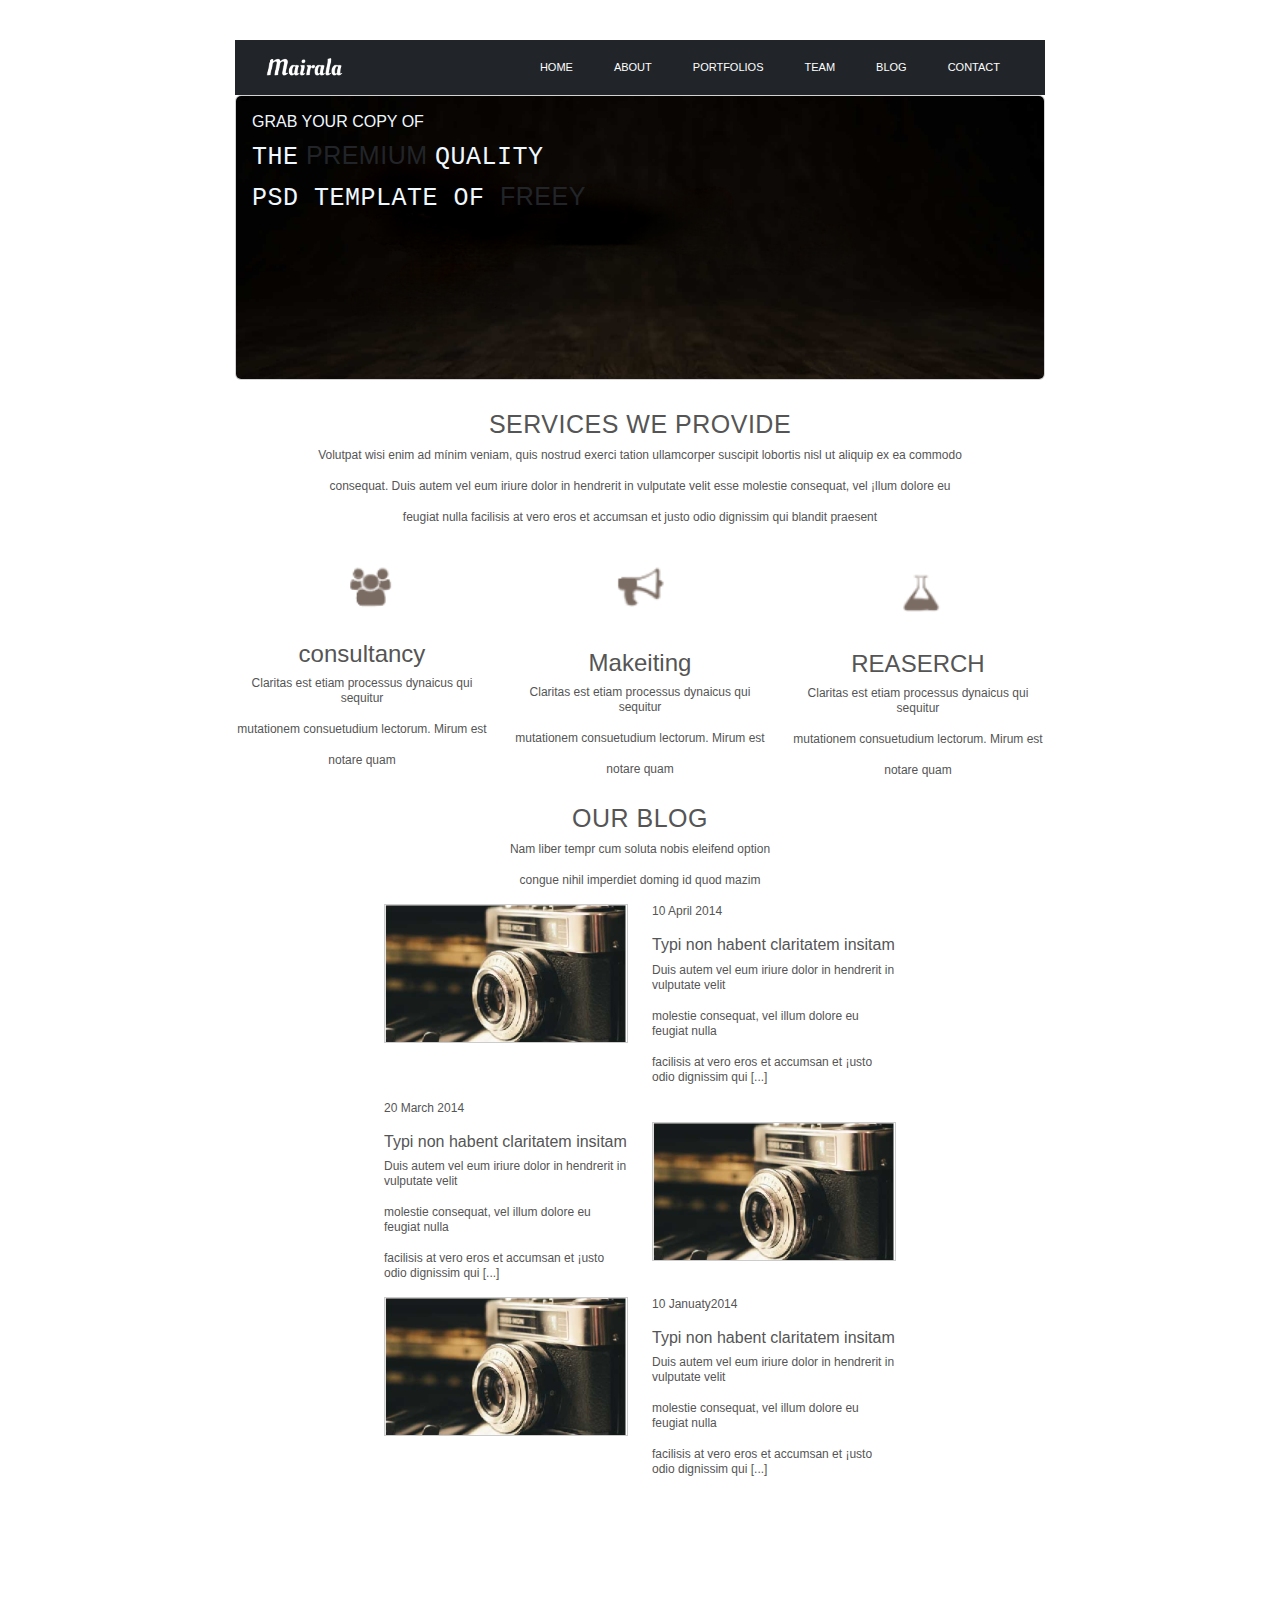
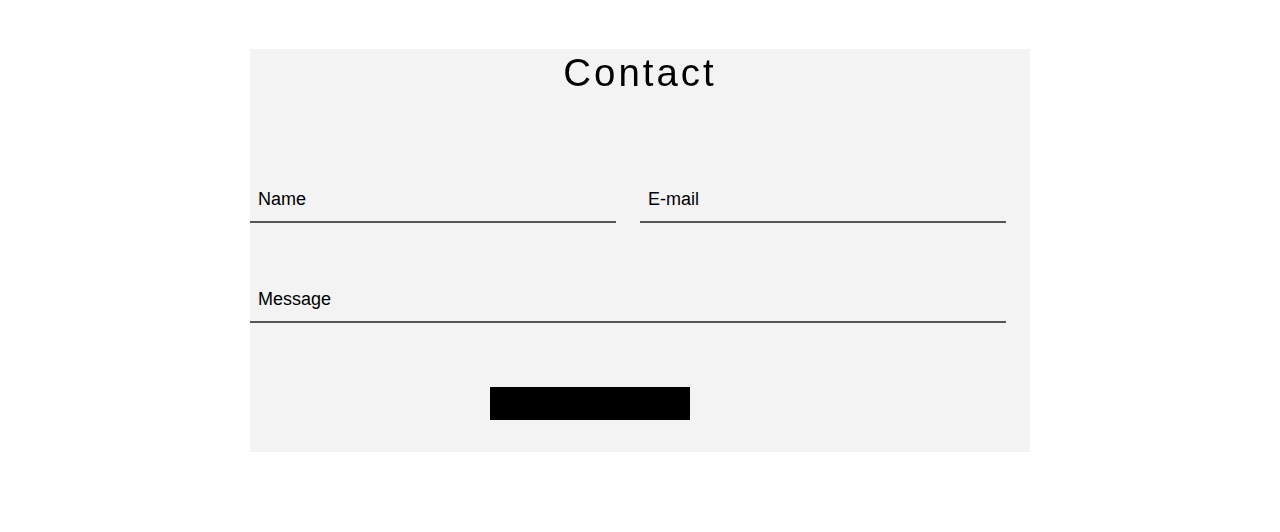
==== mairala/index.html @ 7b5aa5b5 "Add files via upload" ====
﻿<!DOCTYPE html>
<html>
<head>
    <title>Mairala</title>
    <meta name="description" content="El Website de los Zaguates" />
    <meta name="keywords" content="Zaguate, perro, perrito, adoptar" />
    <meta http-equiv="content-type" content="text/html; charset=UTF-8" />
    <meta name="viewport" content="width=device-width, initial-scale=1" />
    <link href="https://cdn.jsdelivr.net/npm/bootstrap@5.1.3/dist/css/bootstrap.min.css" rel="stylesheet" />
    <link rel="stylesheet" type="text/css" href="css/home.css" />
    <link rel="stylesheet" href="https://cdnjs.cloudflare.com/ajax/libs/font-awesome/4.7.0/css/font-awesome.min.css">
    <script src="https://cdn.jsdelivr.net/npm/bootstrap@5.1.3/dist/js/bootstrap.bundle.min.js"></script>
</head>
<body>
    
        <div class="container">

          
          
        <nav class="navbar navbar-expand-sm navbar-dark bg-dark">
            <div class="container-fluid">
              <div class="container-fluid logo">

                <img src="images/00-removebg-preview.png" alt="Avatar Logo" style="width:100px;" class="rounded-pill">

              </div>
              <button class="navbar-toggler" type="button" data-bs-toggle="collapse" data-bs-target="#navbarNav" aria-controls="navbarNav" aria-expanded="false" aria-label="Toggle navigation">
                <span class="navbar-toggler-icon"></span>
              </button>
              <div class="collapse navbar-collapse" id="navbarNav">
                <ul class="navbar-nav me-auto">
                  <li class="nav-item">
                    <a class="nav-link active"  aria-current="page" href="#">HOME</a>
                  </li>
                  <li class="nav-item">
                    <a class="nav-link" href="#">ABOUT</a>
                  </li>
                  <li class="nav-item">
                    <a class="nav-link" href="#">PORTFOLIOS</a>
                  </li>
                  <li class="nav-item">
                    <a class="nav-link" href="#">TEAM</a>
                  </li>
                  <li class="nav-item">
                    <a class="nav-link" href="#">BLOG</a>
                  </li>
                  <li class="nav-item">
                    <a class="nav-link" href="#">CONTACT</a>
                  </li>
                  
                </ul>
              </div>
            </div>
        </nav>
        
        
        <div class="card">
          <img src="images/03.png" class="card-img" alt="...">
          <div class="card-img-overlay">
            <h6 class="card-title" style=" color:aliceblue ">GRAB YOUR COPY OF</h6>
            <H1 class="card-text"><samp style="color: aliceblue;"> THE</samp> PREMIUM <samp style="color: aliceblue;"> QUALITY</H1>
            <H1 class="card-text"><samp style="color: aliceblue;">PSD TEMPLATE OF </samp> FREEY</H1>
          </div>
        </div>


        <div class="main">

            <div class="row">
                <div>
                    <article>
                        <div class="row">
                            <div>
                                <h1 class="text-center">SERVICES WE PROVIDE</h1>
                            </div>
                        </div>
                        <div class="row">
                            <div>
                                <p class="text-center">
                                  Volutpat wisi enim ad mínim veniam, quis nostrud exerci tation ullamcorper suscipit lobortis nisl ut aliquip ex ea commodo
                                </p>
                                <p class="text-center" class="text-truncate">
                                  consequat. Duis autem vel eum iriure dolor in hendrerit in vulputate velit esse molestie consequat, vel ¡llum dolore eu
                                </p>
                                <p class="text-center">
                                  feugiat nulla facilisis at vero eros et accumsan et justo odio dignissim qui blandit praesent
                                </p>
                            </div>
                        </div>
                        
                    </article>
                </div>
            </div>

            <div class="row">
                <div class="info-wrap">
                  <div class="row">

                    <div class="col-sm-4 info text-center">
                      <img src="images/06-removebg-preview (2).png" style="width:150px;" class="rounded-pill">
                      <h4>consultancy</h4>
                      <p>Claritas est etiam processus dynaicus qui sequitur</p>
                       <P> mutationem consuetudium lectorum. Mirum est</P>
                       <p> notare quam</p>
                        </p>
                    </div>
                    <div class="col-sm-4 info text-center">
                      <img src="images/07-removebg-preview (1).png" style="width:150px;" class="rounded-pill">
                      <h4>Makeiting</h4>
                      <p>Claritas est etiam processus dynaicus qui sequitur</p>
                       <P> mutationem consuetudium lectorum. Mirum est</P>
                       <p> notare quam</p>
                        
                    </div>
                    <div class="col-sm-4 info text-center">
                      <img src="images/09-removebg-preview.png" style="width:150px; margin-top: -3px;" class="rounded-pill">
                      <h4>REASERCH</h4>
                      <p>Claritas est etiam processus dynaicus qui sequitur</p>
                       <P> mutationem consuetudium lectorum. Mirum est</P>
                       <p> notare quam</p>
                    </div>

                  </div>
              </div>
            </div>

            <div class="row">
              <div>
                  <h1 class="text-center">
                    OUR BLOG
                  </h1>
                  <p class="text-center">
                    Nam liber tempr cum soluta nobis eleifend option
                  </p>
                  <p class="text-center">
                    congue nihil imperdiet doming id quod mazim
                  </p>
              </div>
          </div>
            

            <div class="row">
              <div>
                  <article>
                      
          
                      <div class="row justify-content-center">
                          <div class="col-sm-4 text-center">
                              <img class="imgBorder" src="images/02.png" alt="animado"/>
                          </div>
                          <div class="col-sm-4 Orders-2">
                            <p> 10 April 2014</p>
                            <H6>Typi non habent claritatem insitam</H6>  
                            <p>Duis autem vel eum iriure dolor in hendrerit in vulputate velit</p>
                            <p> <span>molestie consequat, vel illum dolore eu feugiat nulla </span></p> 
                           <p>facilisis at vero eros et accumsan et ¡usto odio dignissim qui [...] </p>
                          </div>
                      </div>

                      <div class="row justify-content-center flex-column flex-sm-row align-items-center">
                        <div class="col-sm-4 Orders-2">
                          <p>20 March 2014</p>
                          <h6>Typi non habent claritatem insitam</h6>
                          <p>Duis autem vel eum iriure dolor in hendrerit in vulputate velit</p>
                          <p>molestie consequat, vel illum dolore eu feugiat nulla </p>
                          <p>facilisis at vero eros et accumsan et ¡usto odio dignissim qui [...] </p>
                        </div>
                        <div class="col-sm-4 text-center">
                          <img class="imgBorder" src="images/02.png" alt="animado"/>
                        </div>
                      </div>
                      

                    <div class="row justify-content-center" >
                      <div class="col-sm-4 text-center">
                          <img class="imgBorder" src="images/02.png" alt="animado"/>
                      </div>
                      <div class="col-sm-4 Orders-2">
                        <p > 10 Januaty2014</p>
                        <H6>Typi non habent claritatem insitam</H6>  
                        <p>Duis autem vel eum iriure dolor in hendrerit in vulputate velit</p>
                            <p>molestie consequat, vel illum dolore eu feugiat nulla </p> 
                           <p>facilisis at vero eros et accumsan et ¡usto odio dignissim qui [...] </p>
                      </div>
                  </div>
                      
                      
            

            <div class="formulario">
              <section class="get-in-touch">
                <h1 class="title">Contact</h1>
                <form class="contact-form row">

                  <div class="row" >
                   <div class="form-field col-lg-6">
                      <input id="name" class="input-text js-input" type="text" required>
                      <label class="label" for="name">Name</label>
                   </div>

                   <div class="form-field col-lg-6 ">
                      <input id="email" class="input-text js-input" type="email" required>
                      <label class="label" for="email">E-mail</label>
                   </div>
                   
                   <div class="form-field col-lg-12">
                      <input id="message" class="input-text js-input" type="text" required>
                      <label class="label" for="message">Message</label>
                   </div>
                   
                  </div>

                   
                    <div class="row ">
                   <div class="form-field col-lg-12 col-sm-6 mx-auto d-flex align-items-center justify-content-center">
                      <input class="submit-btn " style="margin-left: -10%;" type="submit" value="Submit">
                      
                      

                    </div>
                   </div>
                  
                </form>
             </section>
            </div>

<!--Footer-->


          

  </div>
</body>
</html>
---- mairala/css/home.css ----
@font-face { 
  font-family: Yanone Kaffeesatz; 
    src: url('../fonts/YanoneKaffeesatz-Regular.eot'); 
    src: local("Yanone Kaffeesatz"), url('../fonts/YanoneKaffeesatz-Regular.ttf'); 
}
* { 
  padding: 0;
  margin: 0;
  box-sizing: border-box;
}
article, aside, figure, footer, header, hgroup, nav, section { 
  display:block;
}
body { 
  font: normal .8em arial, sans-serif;
  
  color: #555;
  padding: 10px;
  
  font-size: 12px;
  line-height: 15px;
}
h1 {
  
  letter-spacing: 0.5px;
  font-size: 25px;
  line-height: 28px;
  margin-top: 10px;
  margin-bottom: 10px;
}
h2 {
  
  font-size: 20px;
  line-height: 23px;
  margin: 0;
}
.container {
  position: relative;
  
  border-radius: 15px;
  padding: 20px;
  border: initial;
  overflow: overlay;
}
nav {
  margin: 10px 0 0;
  background-color: #53C7FD;
}
nav .nav-item .nav-link {
  color: #fff;
  font-size: 11px;
  line-height: 23px;
  
}

.logo {
    display: none;
 }

@media (min-width: 992px) {
  .logo {
    display: block;
  }

  

}

.dropdown-menu {
  background-color: #53C7FD;
  border: none;
  border-radius: 0;
  color: #fff;
}
.dropdown-menu .dropdown-item {
  color: #fff;
}
.dropdown-menu .dropdown-item:hover {
  
  background-color: #53C7FD;
}
.navbar-dark .navbar-nav .nav-link {
  color: #fff;
}

.navbar-dark .navbar-toggler {
  color: #fff;
  border-color: #fff;
}
.navbar-dark .navbar-toggler-icon {
  background-image: url("data:image/svg+xml,%3csvg xmlns='http://www.w3.org/2000/svg' viewBox='0 0 30 30'%3e%3cpath stroke='rgba%28255, 255, 255, 255%29' stroke-linecap='round' stroke-miterlimit='10' stroke-width='2' d='M4 7h22M4 15h22M4 23h22'/%3e%3c/svg%3e");
}
.main {
  padding: 20px 0 0;
}
.imgBorder {
  border: 1px solid #ccc;
  max-width: 235px;
  width: 100%;
  margin-bottom: 15px;
}
article {
  padding: 0 15px;
}
.articleList {
  padding-left: 30px;
}
.articleList li {
  padding-left: 5px;
}
.asidesContainer aside {
  background-color: #F5FEFF;
  border: 1px solid #C9E5E9;
  border-radius: 15px;
  padding: 15px;
  margin: 0 0 20px ;
}
.asidesContainer aside .content {
  padding: 10px 0 0;
}
.asidesContainer aside .content a {
  
  margin: 10px 0 0;
}
.imgContent {
  margin-bottom: 20px;
}
article.noticia {
  background-color: #F5FEFF ;
  padding: 15px;
  border-radius: 15px;
  border: 1px solid #C9E5E9;
  margin: 0 0 20px;
}
.table-striped>thead {
  background-color: #E5017D;
  color: #fff;
}
thead th.headertable {
  background-color: #53C7FD;
  font-size: 20px;
  line-height: 23px;
  border-bottom: 5px solid #fff;
}
.table>:not(:first-child) {
  border: none;
}
.table>:not(caption)>*>* {
  border: none;
  padding: 5px;
}
.table-striped>tbody>tr:nth-of-type(odd)>* {
  background-color: #F5FEFF;
}
.perro {
  max-width: 100px;
}
form {
  margin: 10px 0 20px;
}
.btn-primary {
  background-color: #E5017D;
  border-color: #E5017D;
}
footer {
  padding: 30px 0;
  border-radius: 0 0 10px 10px;
  background-color: #53C7FD;
  font-size: 16px;
  line-height: 19px;
  color: #fff;
}
footer a {
  color: #fff;
}
footer p {
  margin: 10px 0 0;
}
@media (min-width: 992px) {
  .container  {
      max-width: 850px;
  }
  nav .nav-item {
    margin-right: 25px;
  }
  .imgBorder {
    border: 1px solid #ccc;
    max-width: 100%;
  }
}


.get-in-touch {
  max-width: 800px;
  margin: 50px auto;
  position: relative;

}
.get-in-touch .title {
  text-align: center;
  
  letter-spacing: 3px;
  font-size: 3.2em;
  line-height: 48px;
  padding-bottom: 48px;
  
    background: -moz-linear-gradient(#7c6f64) !important;
    background: -webkit-linear-gradient(left,black  0%,black 100%) !important;
    background: linear-gradient(to right,black  0%,black  100%) !important;
    -webkit-background-clip: text !important;
    -webkit-text-fill-color: transparent !important;
}



.contact-form .form-field {
  position: relative;
  margin: 32px 0;
}
.contact-form .input-text {
  display: block;
  width: 100%;
  height: 36px;
  border-width: 0 0 2px 0;
  border-color: black;
  font-size: 18px;
  line-height: 26px;
  font-weight: 400;
}
.contact-form .input-text:focus {
  outline: none;
}
.contact-form .input-text:focus + .label,
.contact-form .input-text.not-empty + .label {
  -webkit-transform: translateY(-24px);
          transform: translateY(-24px);
}
.contact-form .label {
  position: absolute;
  left: 20px;
  bottom: 11px;
  font-size: 18px;
  line-height: 26px;
  font-weight: 400;
  color: black;
  cursor: text;
  transition: -webkit-transform .2s ease-in-out;
  transition: transform .2s ease-in-out;
  transition: transform .2s ease-in-out, 
  -webkit-transform .2s ease-in-out;
}
.contact-form .submit-btn {
  display: inline-block;
  background-color: #f3f3f3;
   background-image: linear-gradient(125deg,black);
  color: black;
  text-transform: uppercase;
  letter-spacing: 2px;
  font-size: 16px;
  padding: 8px 16px;
  border: 1px solid black;
  width:200px;
  cursor: pointer;
  margin-left: 34%;
}

.formulario{
  margin-top: 20%;
  background-color: #f3f3f3;
}

.formulario input, .submit-btn {

background-color: #f3f3f3;
}

.container-uno h1{
  font-size: 3rem;
  color:red;
  margin-top: -20%;

}

.h1-uno{
  margin-left: 50%;
}

.position-relative .texto-uno{
  color:red;
}
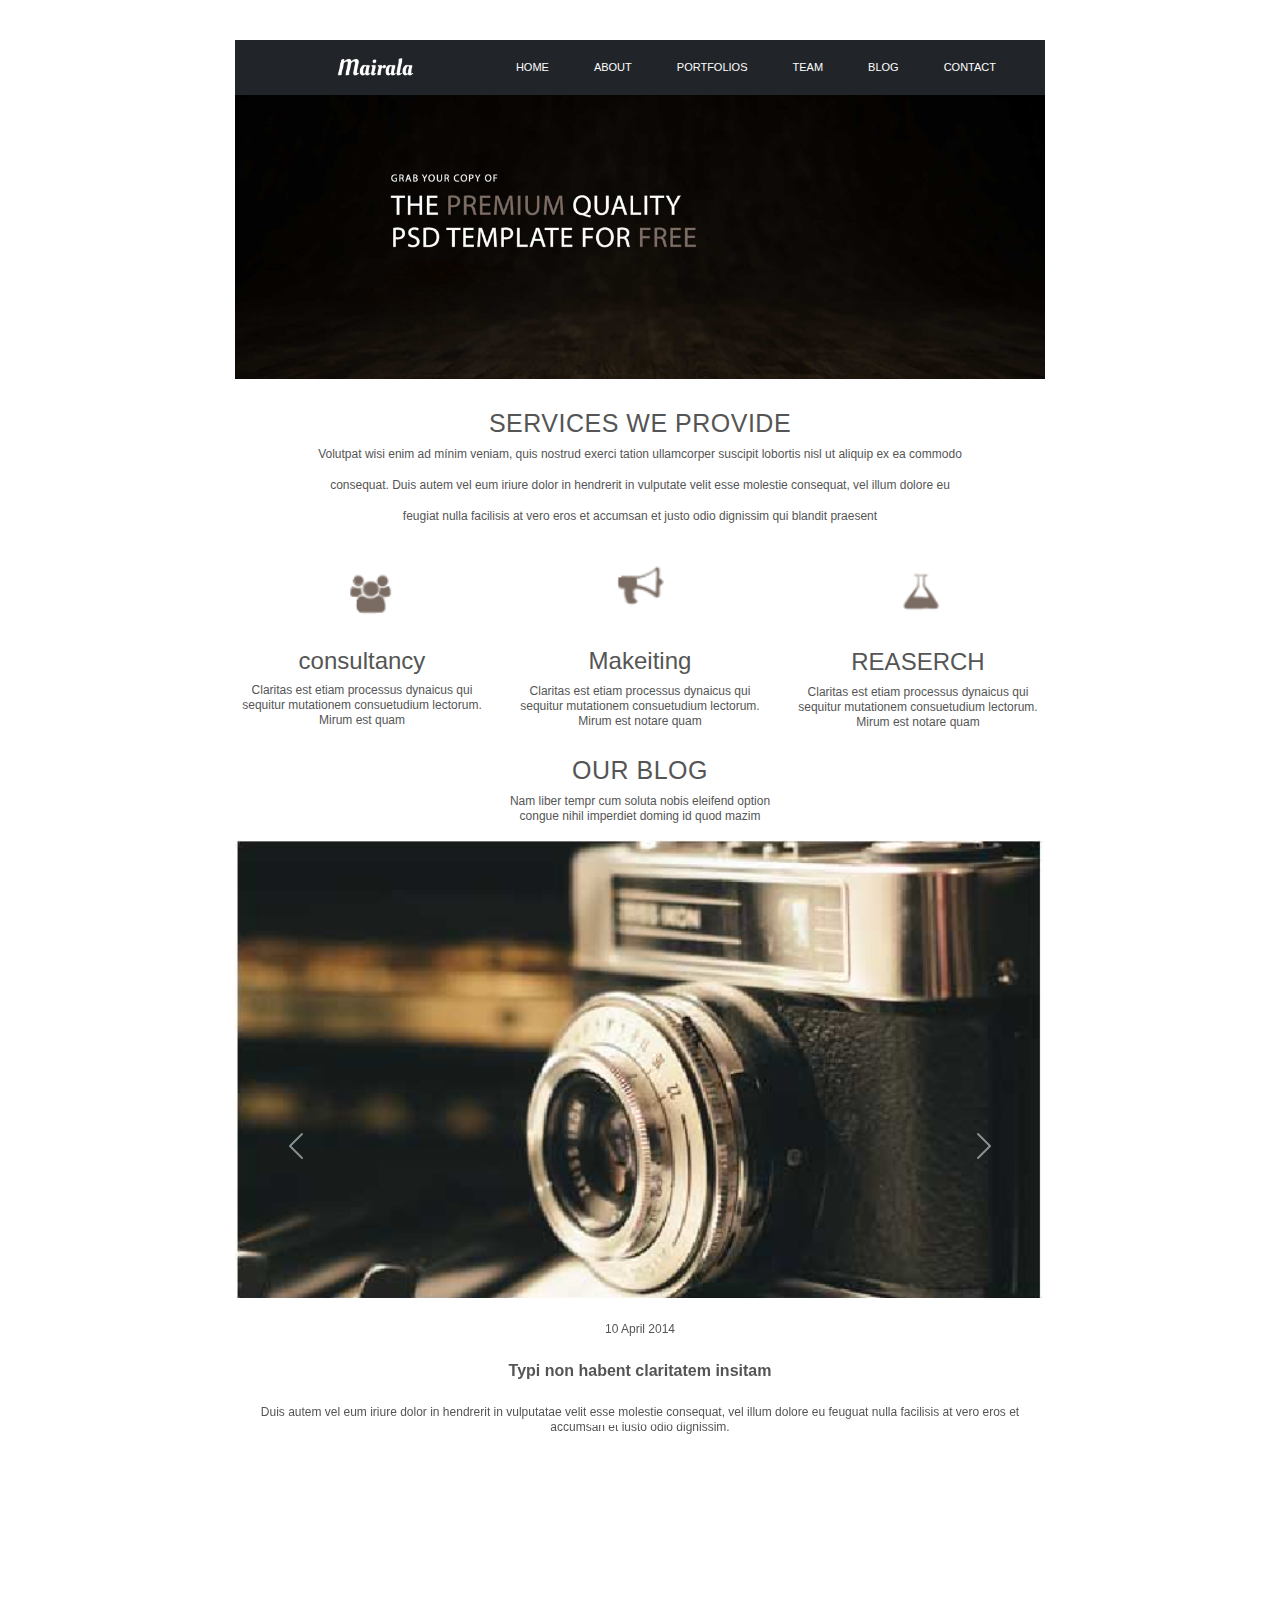
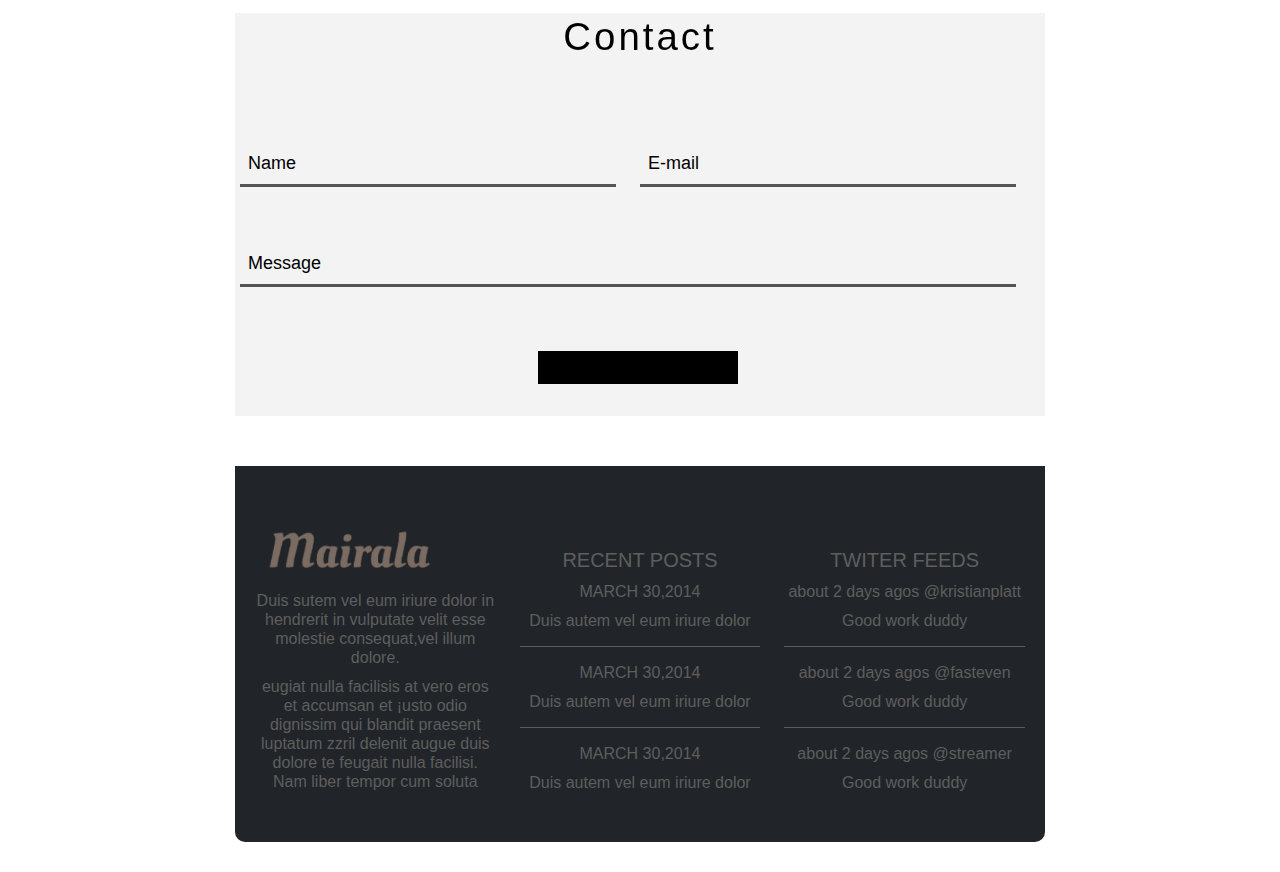
==== commit d0278160: "Add files via upload" ====
--- a/mairala/index.html
+++ b/mairala/index.html
@@ -2,6 +2,7 @@
 <html>
 <head>
     <title>Mairala</title>
+    <meta charset="UTF-8">
     <meta name="description" content="El Website de los Zaguates" />
     <meta name="keywords" content="Zaguate, perro, perrito, adoptar" />
     <meta http-equiv="content-type" content="text/html; charset=UTF-8" />
@@ -10,18 +11,19 @@
     <link rel="stylesheet" type="text/css" href="css/home.css" />
     <link rel="stylesheet" href="https://cdnjs.cloudflare.com/ajax/libs/font-awesome/4.7.0/css/font-awesome.min.css">
     <script src="https://cdn.jsdelivr.net/npm/bootstrap@5.1.3/dist/js/bootstrap.bundle.min.js"></script>
+    
 </head>
 <body>
     
         <div class="container">
-
-          
-          
+          
+          
+         <!--MENU--> 
         <nav class="navbar navbar-expand-sm navbar-dark bg-dark">
             <div class="container-fluid">
               <div class="container-fluid logo">
 
-                <img src="images/00-removebg-preview.png" alt="Avatar Logo" style="width:100px;" class="rounded-pill">
+                <img src="images/00-removebg-preview.png" alt="Avatar Logo" style="width:100px; margin-left: 30%;" class="rounded-pill">
 
               </div>
               <button class="navbar-toggler" type="button" data-bs-toggle="collapse" data-bs-target="#navbarNav" aria-controls="navbarNav" aria-expanded="false" aria-label="Toggle navigation">
@@ -52,18 +54,19 @@
               </div>
             </div>
         </nav>
-        
-        
-        <div class="card">
-          <img src="images/03.png" class="card-img" alt="...">
-          <div class="card-img-overlay">
-            <h6 class="card-title" style=" color:aliceblue ">GRAB YOUR COPY OF</h6>
-            <H1 class="card-text"><samp style="color: aliceblue;"> THE</samp> PREMIUM <samp style="color: aliceblue;"> QUALITY</H1>
-            <H1 class="card-text"><samp style="color: aliceblue;">PSD TEMPLATE OF </samp> FREEY</H1>
+         <!--MENU--> 
+
+           
+          <div class="image-container">
+            <img src="images/08.png" alt="Imagen">
+            <div class="image-text">
+            
+             
+            </div>
           </div>
-        </div>
-
-
+      
+
+        <!-- #####################  -->
         <div class="main">
 
             <div class="row">
@@ -80,7 +83,7 @@
                                   Volutpat wisi enim ad mínim veniam, quis nostrud exerci tation ullamcorper suscipit lobortis nisl ut aliquip ex ea commodo
                                 </p>
                                 <p class="text-center" class="text-truncate">
-                                  consequat. Duis autem vel eum iriure dolor in hendrerit in vulputate velit esse molestie consequat, vel ¡llum dolore eu
+                                  consequat. Duis autem vel eum iriure dolor in hendrerit in vulputate velit esse molestie consequat, vel illum dolore eu
                                 </p>
                                 <p class="text-center">
                                   feugiat nulla facilisis at vero eros et accumsan et justo odio dignissim qui blandit praesent
@@ -91,143 +94,194 @@
                     </article>
                 </div>
             </div>
+             <!-- #####################  -->
+
 
             <div class="row">
                 <div class="info-wrap">
                   <div class="row">
 
-                    <div class="col-sm-4 info text-center">
+                    
+                    <div class="col-sm-4 info text-center" style="margin-top: 1%;">
                       <img src="images/06-removebg-preview (2).png" style="width:150px;" class="rounded-pill">
                       <h4>consultancy</h4>
-                      <p>Claritas est etiam processus dynaicus qui sequitur</p>
-                       <P> mutationem consuetudium lectorum. Mirum est</P>
-                       <p> notare quam</p>
-                        </p>
+                      <p>Claritas est etiam processus dynaicus qui sequitur mutationem consuetudium lectorum. Mirum est  quam</p>
                     </div>
+                    
+                    
                     <div class="col-sm-4 info text-center">
                       <img src="images/07-removebg-preview (1).png" style="width:150px;" class="rounded-pill">
                       <h4>Makeiting</h4>
-                      <p>Claritas est etiam processus dynaicus qui sequitur</p>
-                       <P> mutationem consuetudium lectorum. Mirum est</P>
-                       <p> notare quam</p>
-                        
+                      <p>Claritas est etiam processus dynaicus qui sequitur mutationem consuetudium lectorum. Mirum est notare quam</p>    
                     </div>
+
                     <div class="col-sm-4 info text-center">
                       <img src="images/09-removebg-preview.png" style="width:150px; margin-top: -3px;" class="rounded-pill">
                       <h4>REASERCH</h4>
-                      <p>Claritas est etiam processus dynaicus qui sequitur</p>
-                       <P> mutationem consuetudium lectorum. Mirum est</P>
-                       <p> notare quam</p>
+                      <p>Claritas est etiam processus dynaicus qui sequitur mutationem consuetudium lectorum. Mirum est notare quam</p>
                     </div>
 
                   </div>
               </div>
             </div>
-
+             <!-- #####################  -->
+
+              <!-- BLOG -->
             <div class="row">
               <div>
                   <h1 class="text-center">
                     OUR BLOG
                   </h1>
                   <p class="text-center">
-                    Nam liber tempr cum soluta nobis eleifend option
+                    Nam liber tempr cum soluta nobis eleifend option <br> congue nihil imperdiet doming id quod mazim
                   </p>
-                  <p class="text-center">
-                    congue nihil imperdiet doming id quod mazim
-                  </p>
+                  
               </div>
           </div>
+            <!-- BLOG -->
             
-
-            <div class="row">
-              <div>
-                  <article>
+          
+      
+          <div id="carouselExampleCaptions" class="carousel slide" data-bs-ride="carousel">
+            <div class="carousel-indicators">
+              <button type="button" data-bs-target="#carouselExampleCaptions" data-bs-slide-to="0" class="active" aria-current="true" aria-label="Slide 1"></button>
+              <button type="button" data-bs-target="#carouselExampleCaptions" data-bs-slide-to="1" aria-label="Slide 2"></button>
+              <button type="button" data-bs-target="#carouselExampleCaptions" data-bs-slide-to="2" aria-label="Slide 3"></button>
+            </div>
+            <div class="carousel-inner">
+              <div class="carousel-item active">
+                <img src="images/02.png" class="d-block w-100" alt="...">
+                <div class="carousel-caption d-none d-md-block">  
+                </div>
+                <p class="text-carrusel">10 April 2014</p>
+                  <h6 class="text-carrusel"> <strong>Typi non habent claritatem insitam</strong></h6>
+                  <p class="text-carrusel">Duis autem vel eum iriure dolor in hendrerit in vulputatae velit esse molestie consequat, vel illum dolore eu feuguat nulla facilisis at vero eros et accumsan et iusto odio dignissim.</p>
+              </div>
+              <div class="carousel-item">
+                <img src="images/02.png" class="d-block w-100" alt="...">
+                <div class="carousel-caption d-none d-md-block"> 
+                </div>
+                <p class="text-carrusel">20 March 2014</p>
+                <h6 class="text-carrusel"> <strong>Typi non habent claritatem insitam</strong></h6>
+                <p class="text-carrusel">Duis autem vel eum iriure dolor in hendrerit in vulputatae velit esse molestie consequat, vel illum dolore eu feuguat nulla facilisis at vero eros et accumsan et iusto odio dignissim.</p>
+              </div>
+              <div class="carousel-item">
+                <img src="images/02.png" class="d-block w-100" alt="...">
+                <div class="carousel-caption d-none d-md-block">
+                </div>
+                <p class="text-carrusel">10 January 2014</p>
+                <h6 class="text-carrusel"> <strong>Typi non habent claritatem insitam</strong></h6>
+                <p class="text-carrusel">Duis autem vel eum iriure dolor in hendrerit in vulputatae velit esse molestie consequat, vel illum dolore eu feuguat nulla facilisis at vero eros et accumsan et iusto odio dignissim.</p>
+              </div>
+            </div>
+            <button class="carousel-control-prev" type="button" data-bs-target="#carouselExampleCaptions" data-bs-slide="prev">
+              <span class="carousel-control-prev-icon" aria-hidden="true"></span>
+              <span class="visually-hidden">Previous</span>
+            </button>
+            <button class="carousel-control-next" type="button" data-bs-target="#carouselExampleCaptions" data-bs-slide="next">
+              <span class="carousel-control-next-icon" aria-hidden="true"></span>
+              <span class="visually-hidden">Next</span>
+            </button>
+          </div>       
                       
-          
-                      <div class="row justify-content-center">
-                          <div class="col-sm-4 text-center">
-                              <img class="imgBorder" src="images/02.png" alt="animado"/>
-                          </div>
-                          <div class="col-sm-4 Orders-2">
-                            <p> 10 April 2014</p>
-                            <H6>Typi non habent claritatem insitam</H6>  
-                            <p>Duis autem vel eum iriure dolor in hendrerit in vulputate velit</p>
-                            <p> <span>molestie consequat, vel illum dolore eu feugiat nulla </span></p> 
-                           <p>facilisis at vero eros et accumsan et ¡usto odio dignissim qui [...] </p>
-                          </div>
-                      </div>
-
-                      <div class="row justify-content-center flex-column flex-sm-row align-items-center">
-                        <div class="col-sm-4 Orders-2">
-                          <p>20 March 2014</p>
-                          <h6>Typi non habent claritatem insitam</h6>
-                          <p>Duis autem vel eum iriure dolor in hendrerit in vulputate velit</p>
-                          <p>molestie consequat, vel illum dolore eu feugiat nulla </p>
-                          <p>facilisis at vero eros et accumsan et ¡usto odio dignissim qui [...] </p>
-                        </div>
-                        <div class="col-sm-4 text-center">
-                          <img class="imgBorder" src="images/02.png" alt="animado"/>
-                        </div>
-                      </div>
-                      
-
-                    <div class="row justify-content-center" >
-                      <div class="col-sm-4 text-center">
-                          <img class="imgBorder" src="images/02.png" alt="animado"/>
-                      </div>
-                      <div class="col-sm-4 Orders-2">
-                        <p > 10 Januaty2014</p>
-                        <H6>Typi non habent claritatem insitam</H6>  
-                        <p>Duis autem vel eum iriure dolor in hendrerit in vulputate velit</p>
-                            <p>molestie consequat, vel illum dolore eu feugiat nulla </p> 
-                           <p>facilisis at vero eros et accumsan et ¡usto odio dignissim qui [...] </p>
-                      </div>
+                    
+
+
+
+
+
+                  <!--FORMULARIO-->
+                  <div class="formulario">
+                    <section class="get-in-touch">
+                      <h1 class="title">Contact</h1>
+                      <form class="contact-form row">
+                        <div class="row">
+                          <div class="form-field col-lg-6">
+                            <input id="name" class="input-text js-input" type="text" required>
+                            <label class="label ml-2 mr-2" for="name">Name</label>
+                          </div>
+                          <div class="form-field col-lg-6">
+                            <input id="email" class="input-text js-input" type="email" required>
+                            <label class="label ml-2 mr-2" for="email">E-mail</label>
+                          </div>
+                          <div class="form-field col-lg-12">
+                            <input id="message" class="input-text js-input" type="text" required>
+                            <label class="label ml-2 mr-2" for="message">Message</label>
+                          </div>
+                        </div>
+                        <div class="row">
+                          <div class="form-field col-lg-12 col-sm-6 mx-auto d-flex align-items-center justify-content-center">
+                            <input class="submit-btn" type="submit" value="Submit">
+                          </div>
+                        </div>
+                      </form>
+                    </section>
                   </div>
-                      
-                      
-            
-
-            <div class="formulario">
-              <section class="get-in-touch">
-                <h1 class="title">Contact</h1>
-                <form class="contact-form row">
-
-                  <div class="row" >
-                   <div class="form-field col-lg-6">
-                      <input id="name" class="input-text js-input" type="text" required>
-                      <label class="label" for="name">Name</label>
-                   </div>
-
-                   <div class="form-field col-lg-6 ">
-                      <input id="email" class="input-text js-input" type="email" required>
-                      <label class="label" for="email">E-mail</label>
-                   </div>
-                   
-                   <div class="form-field col-lg-12">
-                      <input id="message" class="input-text js-input" type="text" required>
-                      <label class="label" for="message">Message</label>
-                   </div>
-                   
-                  </div>
-
-                   
-                    <div class="row ">
-                   <div class="form-field col-lg-12 col-sm-6 mx-auto d-flex align-items-center justify-content-center">
-                      <input class="submit-btn " style="margin-left: -10%;" type="submit" value="Submit">
-                      
-                      
-
-                    </div>
-                   </div>
-                  
-                </form>
-             </section>
-            </div>
-
-<!--Footer-->
-
-
-          
+                   <!--FORMULARIO-->
+
+
+  <!--Footer-->
+  <footer class="bg-dark  pt-8 pb-6">
+
+    <div class="container text-center text-md-left">
+      <div class="row text-center text-md-left">
+        <div class=" col-md-2 col-lg-4 col-xl-4 mx-auto met-4">
+          <img src="images/11-removebg-preview.png" alt="">
+          
+          <p  class="text color">Duis sutem vel eum iriure dolor in hendrerit in vulputate velit esse molestie consequat,vel illum dolore.</p> 
+      
+          <p class="color">eugiat nulla facilisis at vero eros et
+            accumsan et ¡usto odio dignissim qui
+            blandit praesent luptatum zzril delenit
+            augue duis dolore te feugait nulla facilisi.
+            Nam liber tempor cum soluta</p>
+        </div>
+        
+        <div class="col-md-2 col-lg-4 col-xl-4 mx-auto met-4 recent" >
+          <h5 class="color">RECENT POSTS</h5>
+          <p class="color">MARCH 30,2014</p>
+          <p class="color">Duis autem vel eum iriure dolor</p>
+          <hr>
+          
+          
+          <p class="color">MARCH 30,2014</p>
+          <p class="color">Duis autem vel eum iriure dolor</p>
+          <hr>
+        
+          
+          <p class="color">MARCH 30,2014</p>
+          <p class="color"> Duis autem vel eum iriure dolor</p>
+        </div>
+      
+
+
+
+        <div class="col-md-2 col-lg-4 col-xl-4 mx-auto met-4 recent">
+          <h5 class="color">TWITER FEEDS</h5>
+          <p class="color">about 2 days agos @kristianplatt</p>
+          <p class="color">Good work duddy</p>
+          <hr>
+          <p class="color">about 2 days agos @fasteven</p>
+          <p class="color">Good work duddy</p>
+          <hr>
+          <p class="color">about 2 days agos @streamer</p>
+          <p class="color">Good work duddy</p>
+        </div>
+
+
+
+
+
+      </div>
+    </div>
+
+
+
+  </footer>
+
+
+
+
 
   </div>
 </body>
--- a/mairala/css/home.css
+++ b/mairala/css/home.css
@@ -83,13 +83,15 @@
   color: #fff;
 }
 
+.navbar-nav li.nav-item a {
+  margin-right: 4px;
+}
+
 .navbar-dark .navbar-toggler {
   color: #fff;
   border-color: #fff;
 }
-.navbar-dark .navbar-toggler-icon {
-  background-image: url("data:image/svg+xml,%3csvg xmlns='http://www.w3.org/2000/svg' viewBox='0 0 30 30'%3e%3cpath stroke='rgba%28255, 255, 255, 255%29' stroke-linecap='round' stroke-miterlimit='10' stroke-width='2' d='M4 7h22M4 15h22M4 23h22'/%3e%3c/svg%3e");
-}
+
 .main {
   padding: 20px 0 0;
 }
@@ -221,12 +223,15 @@
   display: block;
   width: 100%;
   height: 36px;
-  border-width: 0 0 2px 0;
+  border-width: 0 0 3px 0;
+  border-spacing: 3cm ;
   border-color: black;
   font-size: 18px;
   line-height: 26px;
   font-weight: 400;
-}
+}  
+
+
 .contact-form .input-text:focus {
   outline: none;
 }
@@ -261,7 +266,7 @@
   border: 1px solid black;
   width:200px;
   cursor: pointer;
-  margin-left: 34%;
+  margin-left: 20.5px;
 }
 
 .formulario{
@@ -289,3 +294,115 @@
   color:red;
 }
 
+.image-container {
+  position: relative;
+  display: inline-block;
+  
+ 
+}
+
+.image-text h1{
+  margin-left: -30%;
+}
+
+.image-text h7{
+  margin-left: -77%;
+}
+
+.image-text{
+  margin-left: -10%;
+}
+
+
+
+.image-text {
+  position: absolute;
+  top: 50%;
+  left: 50%;
+  transform: translate(-50%, -50%);
+  text-align: center;
+  color: white;
+}
+
+.image-text h2 {
+  font-size: 2em;
+  margin: 0;
+}
+
+.image-text p {
+  font-size: 1em;
+  margin: 0;
+}
+
+img {
+  max-width: 100%;
+  height: auto;
+}
+
+.image-text h7 {
+  font-size: 1.5em; /* el tamaño de la fuente es 1.5 veces el tamaño de la fuente de la etiqueta padre */
+}
+
+.image-text h1 {
+  font-size: 2.5em; /* el tamaño de la fuente es 2.5 veces el tamaño de la fuente de la etiqueta padre */
+}
+
+.navbar-nav .nav-link {
+  margin-right: 0;
+}
+
+/* Default styles */
+.image-container {
+  display: flex;
+  justify-content: center;
+  align-items: center;
+  flex-direction: column;
+}
+
+.image-text {
+  margin-top: 20px;
+  text-align: center;
+}
+
+.image-container img {
+  max-width: 100%;
+}
+
+/* boton */
+@media only screen and (max-width: 1000px) {
+  .image-text {
+    display:inline;
+  }
+}
+
+.uno{
+    color: #7b6c63;
+    
+}
+
+.dos{
+  margin-right: -40px;
+}
+
+.tres{
+  margin-left: -90% ;
+}
+
+/* Footer*/
+
+.text-carrusel{
+  margin-top: 3%;
+  text-align: center;
+}
+
+.color{
+  color: #5e5e5e;
+}
+
+.recent-post{
+  margin-top: 30%;
+}
+
+.recent{
+  margin-top: 4%;
+}
